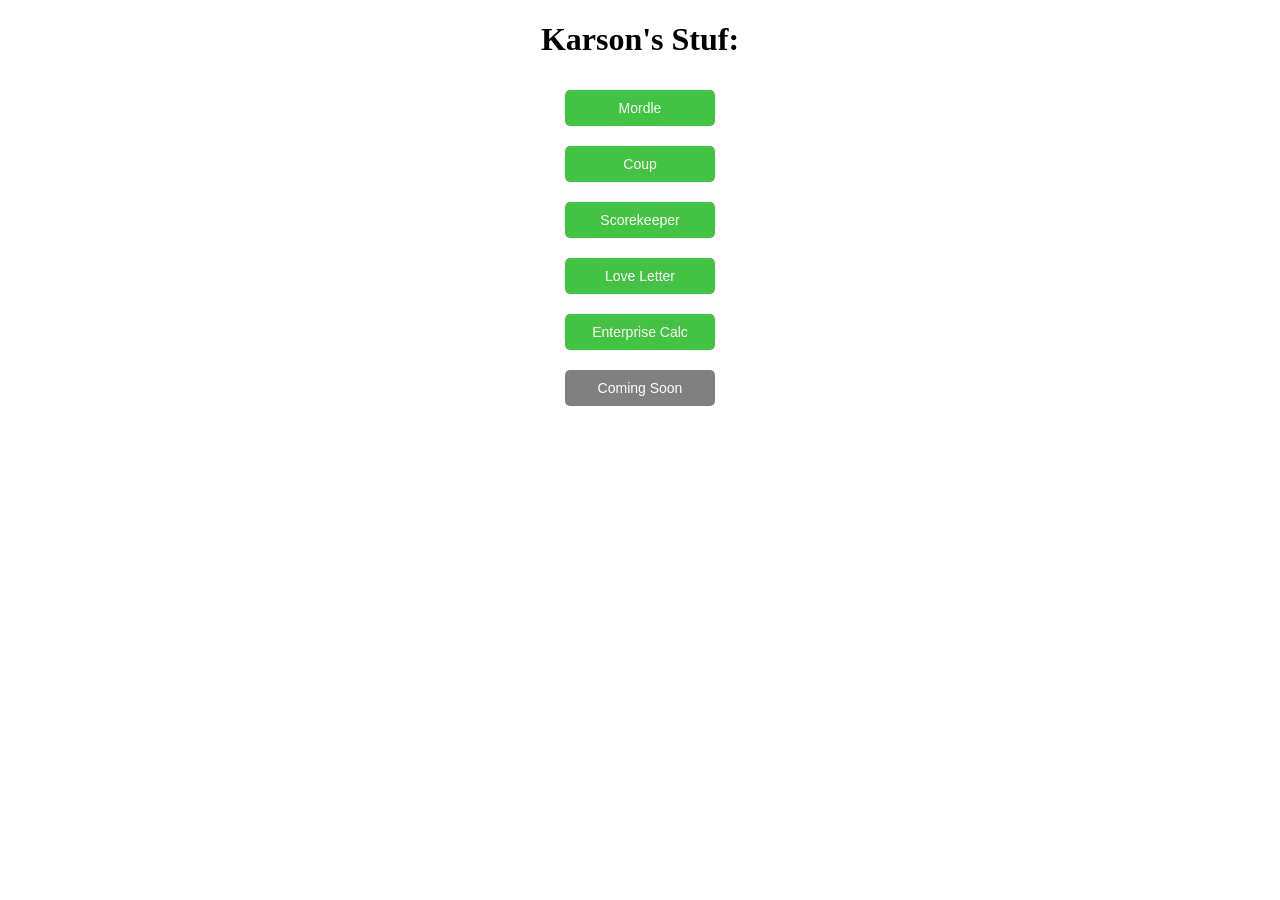
==== index.html @ 4adac82f "added the enterprise thing" ====
<!DOCTYPE html>
<html lang="en">
    <head>
        <meta name="viewport" content="width=device-width, user-scalable=no, initial-scale=1.0, maximum-scale=1, viewport-fit=auto">
        <title id='tabHeading'>Karson's Stuf</title>
        <meta itemprop="name" content="Karson's Stuf">
        <meta itemprop="author" content="Kargone">
        <meta itemprop="headline" content="Karson's Stuf">
        <meta itemprop="publisher" content="Kargone">
        <!--
        <meta itemprop="image" content="images/Ambassador.jpeg">
        <meta name="description" content="Based off the card game: Coup">
        <link rel="icon" type="image/png" sizes="16x16" href="images/16by16.png" crossorigin>
        <link rel="icon" type="image/png" sizes="32x32" href="images/32by32.png" crossorigin>
        <link rel="icon" type="image/png" sizes="48x48" href="images/48by48.png" crossorigin>
        <meta property="og:image" content="https://bettercoup.netlify.app/images/coupOgImage.jpg" />
        <meta property="og:image:width" content="1100" />
        <meta property="og:image:height" content="619" />
        -->
        <meta property="og:type" content="website" />
        <meta property="og:description" content="Some links to useful Karson websites" />
        <meta property="og:url" content="https://karson0.com/" />
        <meta property="og:locale" content="en_GB" />
        <meta property="og:title" content="Karson's Stuf" />
        <link rel="stylesheet" href="style.css">
    </head>
    <body>
        <h1>Karson's Stuf:</h1>
        <button id="mordle" class="availableButton">Mordle</button>
        <br>
        <button id="coup" class="availableButton">Coup</button>
        <br>
        <button id="scorekeeper" class="availableButton">Scorekeeper</button>
        <br>
        <button id="loveletter" class="availableButton">Love Letter</button>
        <br>
        <button id="enterprise-calculator" class="availableButton">Enterprise Calc</button>
        <br>
        <button class="lockedButton">Coming Soon</button>
        <script src="script.js"></script>
    </body>
</html>
---- style.css ----
.availableButton {
    padding: 5px;
    padding-top: 10px;
    padding-bottom: 10px;
    width: 150px;
    border-radius: 5px;
    font-family: 'Muli', sans-serif;
    background-color: #43c343;
    border: none;
    color: white;
    margin: 10px;
    text-align: center;
    text-decoration: none;
    display: inline-block;
    font-size: 14px;
}

.lockedButton {
    padding: 5px;
    padding-top: 10px;
    padding-bottom: 10px;
    width: 150px;
    border-radius: 5px;
    font-family: 'Muli', sans-serif;
    background-color: gray;
    border: none;
    color: white;
    margin: 10px;
    text-align: center;
    text-decoration: none;
    display: inline-block;
    font-size: 14px;
}

h1 {
    font-size: 2em;
    text-align: center;
}

body {
    text-align: center;
}
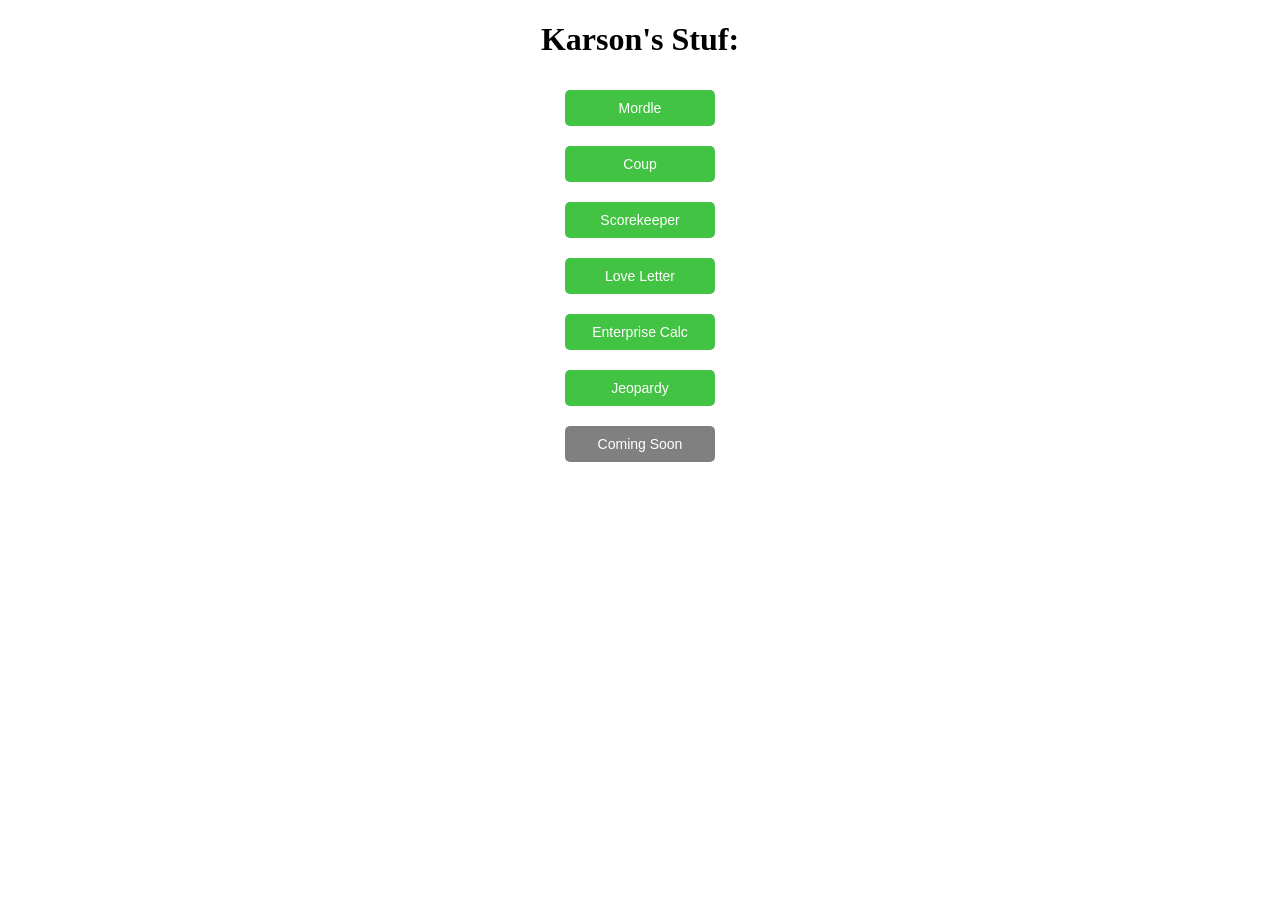
==== commit 5d20affe: "Added jeopardy" ====
--- a/index.html
+++ b/index.html
@@ -36,6 +36,8 @@
         <br>
         <button id="enterprise-calculator" class="availableButton">Enterprise Calc</button>
         <br>
+        <button id="jeopardy" class="availableButton">Jeopardy</button>
+        <br>
         <button class="lockedButton">Coming Soon</button>
         <script src="script.js"></script>
     </body>
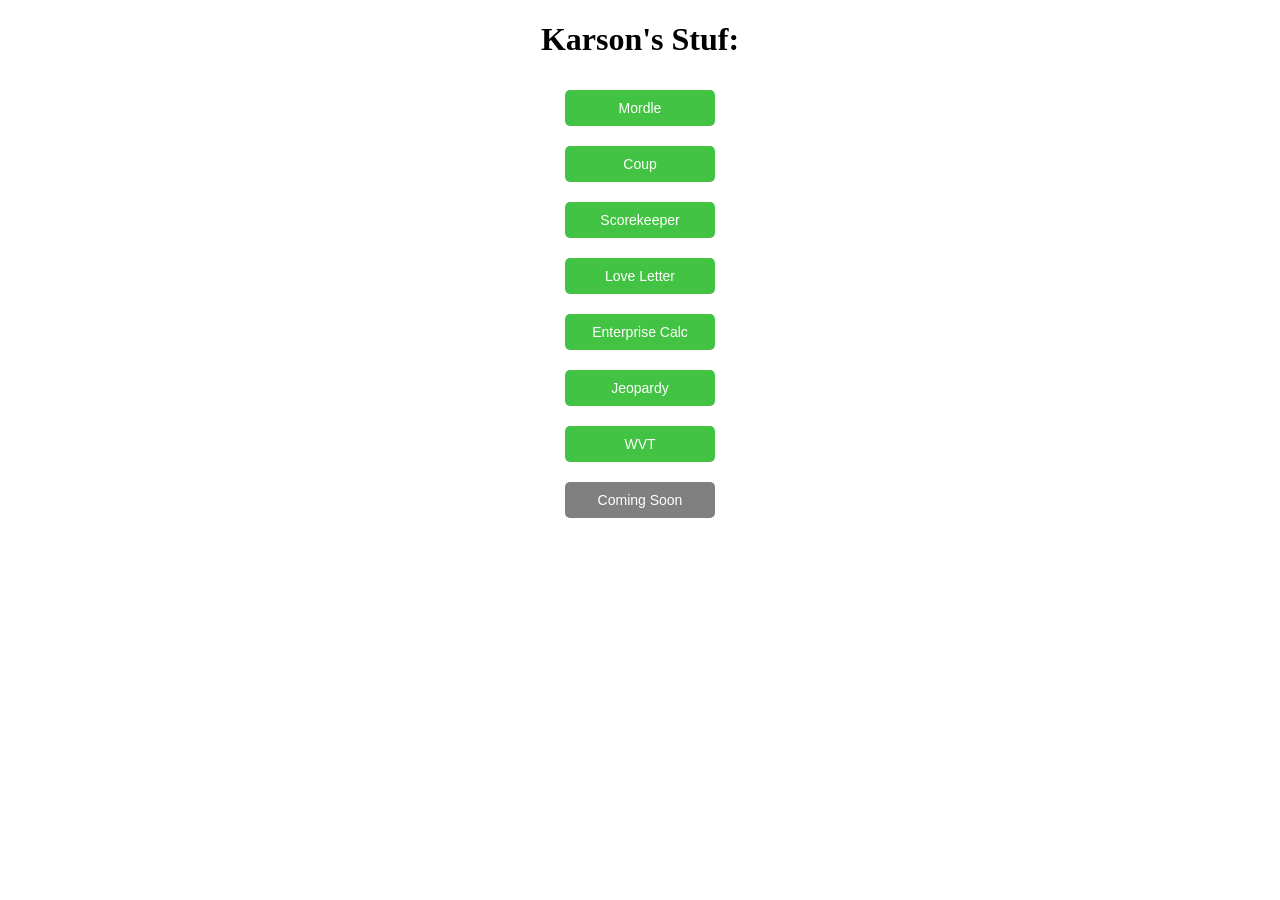
==== commit 87eb8e05: "update for wvt and new pic" ====
--- a/index.html
+++ b/index.html
@@ -6,17 +6,15 @@
         <meta itemprop="name" content="Karson's Stuf">
         <meta itemprop="author" content="Kargone">
         <meta itemprop="headline" content="Karson's Stuf">
-        <meta itemprop="publisher" content="Kargone">
-        <!--
-        <meta itemprop="image" content="images/Ambassador.jpeg">
-        <meta name="description" content="Based off the card game: Coup">
-        <link rel="icon" type="image/png" sizes="16x16" href="images/16by16.png" crossorigin>
-        <link rel="icon" type="image/png" sizes="32x32" href="images/32by32.png" crossorigin>
-        <link rel="icon" type="image/png" sizes="48x48" href="images/48by48.png" crossorigin>
-        <meta property="og:image" content="https://bettercoup.netlify.app/images/coupOgImage.jpg" />
-        <meta property="og:image:width" content="1100" />
-        <meta property="og:image:height" content="619" />
-        -->
+        <meta itemprop="publisher" content="Karson">
+        <meta itemprop="image" content="logos/k-logo-og-image.png">
+        <meta name="description" content="Some links to useful Karson websites">
+        <link rel="icon" type="image/png" sizes="16x16" href="logos/k-logo-16-by-16.png" crossorigin>
+        <link rel="icon" type="image/png" sizes="32x32" href="logos/k-logo-32-by-32.png" crossorigin>
+        <link rel="icon" type="image/png" sizes="48x48" href="logos/k-logo-48-by-48.png" crossorigin>
+        <meta property="og:image" content="https://bettercoup.netlify.app/logos/k-logo-og-image.png" />
+        <meta property="og:image:width" content="1200" />
+        <meta property="og:image:height" content="630" />
         <meta property="og:type" content="website" />
         <meta property="og:description" content="Some links to useful Karson websites" />
         <meta property="og:url" content="https://karson0.com/" />
@@ -38,6 +36,8 @@
         <br>
         <button id="jeopardy" class="availableButton">Jeopardy</button>
         <br>
+        <button id="wvt" class="availableButton">WVT</button>
+        <br>
         <button class="lockedButton">Coming Soon</button>
         <script src="script.js"></script>
     </body>
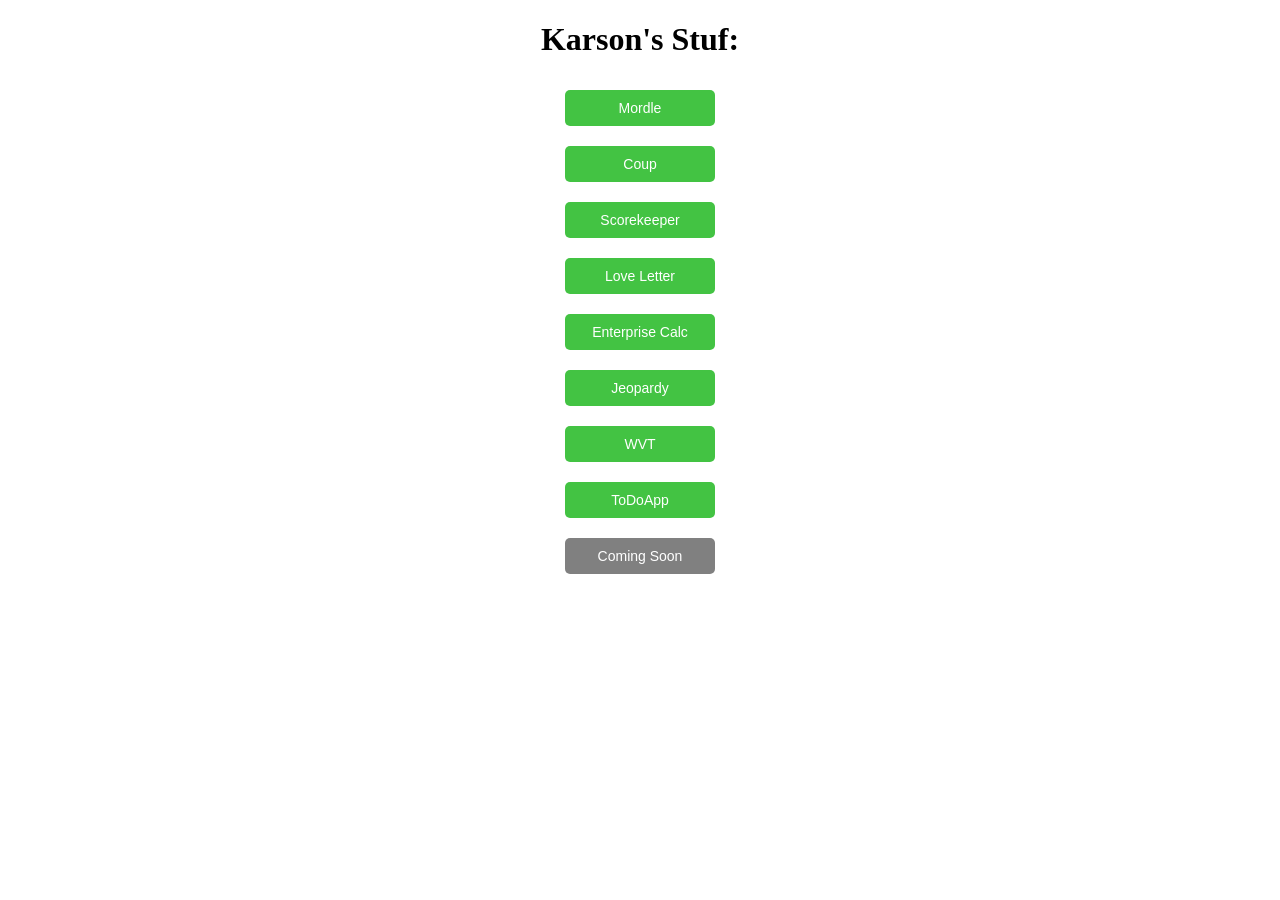
==== commit 2d4052a5: "Added the ToDoApp button" ====
--- a/index.html
+++ b/index.html
@@ -12,7 +12,7 @@
         <link rel="icon" type="image/png" sizes="16x16" href="logos/k-logo-16-by-16.png" crossorigin>
         <link rel="icon" type="image/png" sizes="32x32" href="logos/k-logo-32-by-32.png" crossorigin>
         <link rel="icon" type="image/png" sizes="48x48" href="logos/k-logo-48-by-48.png" crossorigin>
-        <meta property="og:image" content="https://bettercoup.netlify.app/logos/k-logo-og-image.png" />
+        <meta property="og:image" content="https://karson0.netlify.app/logos/k-logo-og-image.png" />
         <meta property="og:image:width" content="1200" />
         <meta property="og:image:height" content="630" />
         <meta property="og:type" content="website" />
@@ -38,6 +38,8 @@
         <br>
         <button id="wvt" class="availableButton">WVT</button>
         <br>
+        <button id="todo" class="availableButton">ToDoApp</button>
+        <br>
         <button class="lockedButton">Coming Soon</button>
         <script src="script.js"></script>
     </body>
--- a/style.css
+++ b/style.css
@@ -32,6 +32,11 @@
     font-size: 14px;
 }
 
+.center {
+    text-align: center;
+    list-style-position: inside;
+}
+
 h1 {
     font-size: 2em;
     text-align: center;
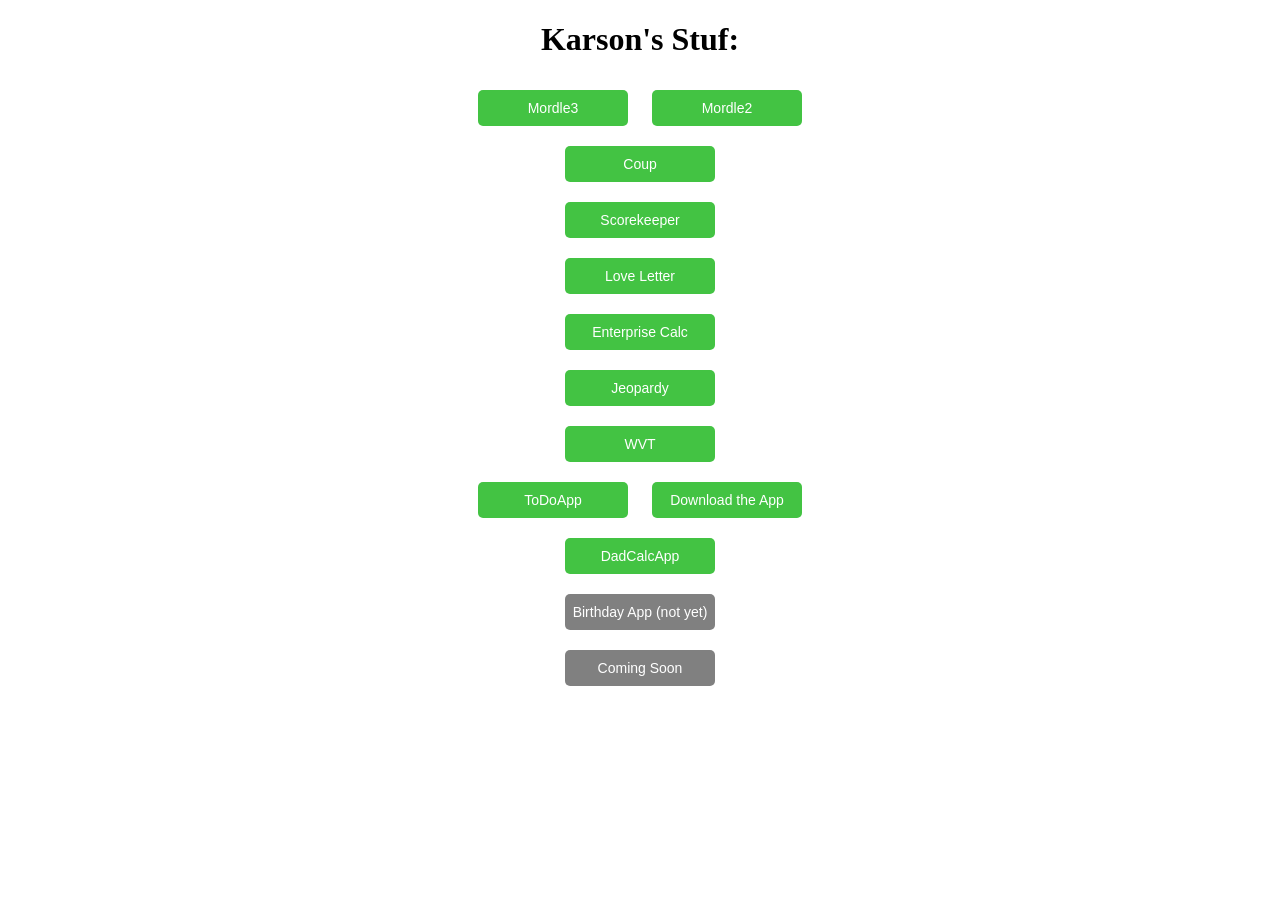
==== commit a5bc27b5: "added some new projects to the list" ====
--- a/index.html
+++ b/index.html
@@ -24,8 +24,10 @@
     </head>
     <body>
         <h1>Karson's Stuf:</h1>
-        <button id="mordle" class="availableButton">Mordle</button>
-        <br>
+        <div>
+            <button id="mordle3" class="availableButton">Mordle3</button>
+            <button id="mordle2" class="availableButton">Mordle2</button>
+        </div>
         <button id="coup" class="availableButton">Coup</button>
         <br>
         <button id="scorekeeper" class="availableButton">Scorekeeper</button>
@@ -38,7 +40,13 @@
         <br>
         <button id="wvt" class="availableButton">WVT</button>
         <br>
-        <button id="todo" class="availableButton">ToDoApp</button>
+        <div>
+            <button id="todo" class="availableButton">ToDoApp</button>
+            <button id="todoapp-download" class="availableButton">Download the App</button>
+        </div>
+        <button id="dadcalc-download" class="availableButton">DadCalcApp</button>
+        <br>
+        <button class="lockedButton">Birthday App (not yet)</button>
         <br>
         <button class="lockedButton">Coming Soon</button>
         <script src="script.js"></script>
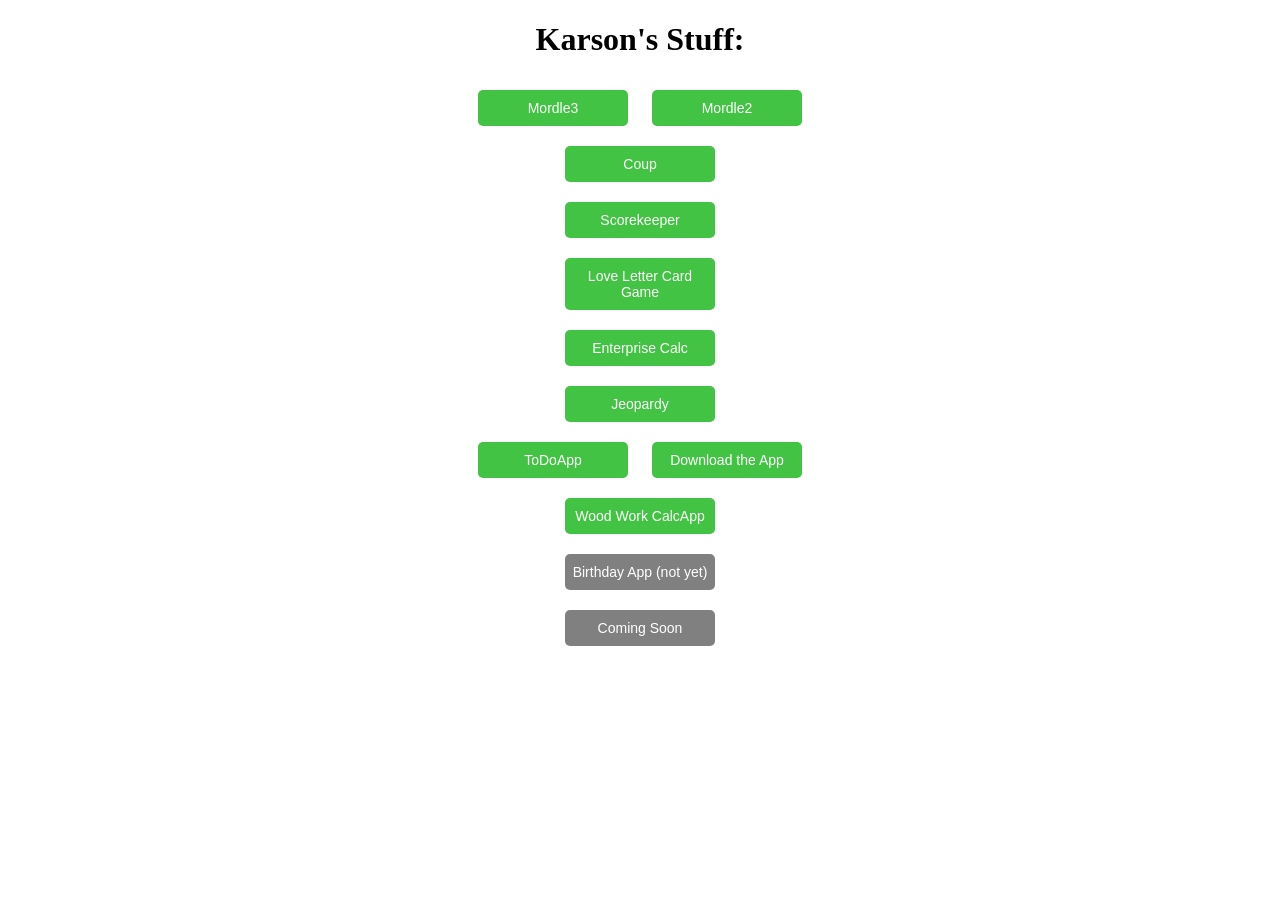
==== commit c07f85d9: "altered names for more other people friendly" ====
--- a/index.html
+++ b/index.html
@@ -23,7 +23,7 @@
         <link rel="stylesheet" href="style.css">
     </head>
     <body>
-        <h1>Karson's Stuf:</h1>
+        <h1>Karson's Stuff:</h1>
         <div>
             <button id="mordle3" class="availableButton">Mordle3</button>
             <button id="mordle2" class="availableButton">Mordle2</button>
@@ -32,19 +32,19 @@
         <br>
         <button id="scorekeeper" class="availableButton">Scorekeeper</button>
         <br>
-        <button id="loveletter" class="availableButton">Love Letter</button>
+        <button id="loveletter" class="availableButton">Love Letter Card Game</button>
         <br>
         <button id="enterprise-calculator" class="availableButton">Enterprise Calc</button>
         <br>
         <button id="jeopardy" class="availableButton">Jeopardy</button>
-        <br>
-        <button id="wvt" class="availableButton">WVT</button>
+        <!-- <br> -->
+        <!-- <button id="wvt" class="availableButton">WVT</button> -->
         <br>
         <div>
             <button id="todo" class="availableButton">ToDoApp</button>
-            <button id="todoapp-download" class="availableButton">Download the App</button>
+            <button id="todo-download" class="availableButton">Download the App</button>
         </div>
-        <button id="dadcalc-download" class="availableButton">DadCalcApp</button>
+        <button id="dadcalc-download" class="availableButton">Wood Work CalcApp</button>
         <br>
         <button class="lockedButton">Birthday App (not yet)</button>
         <br>
